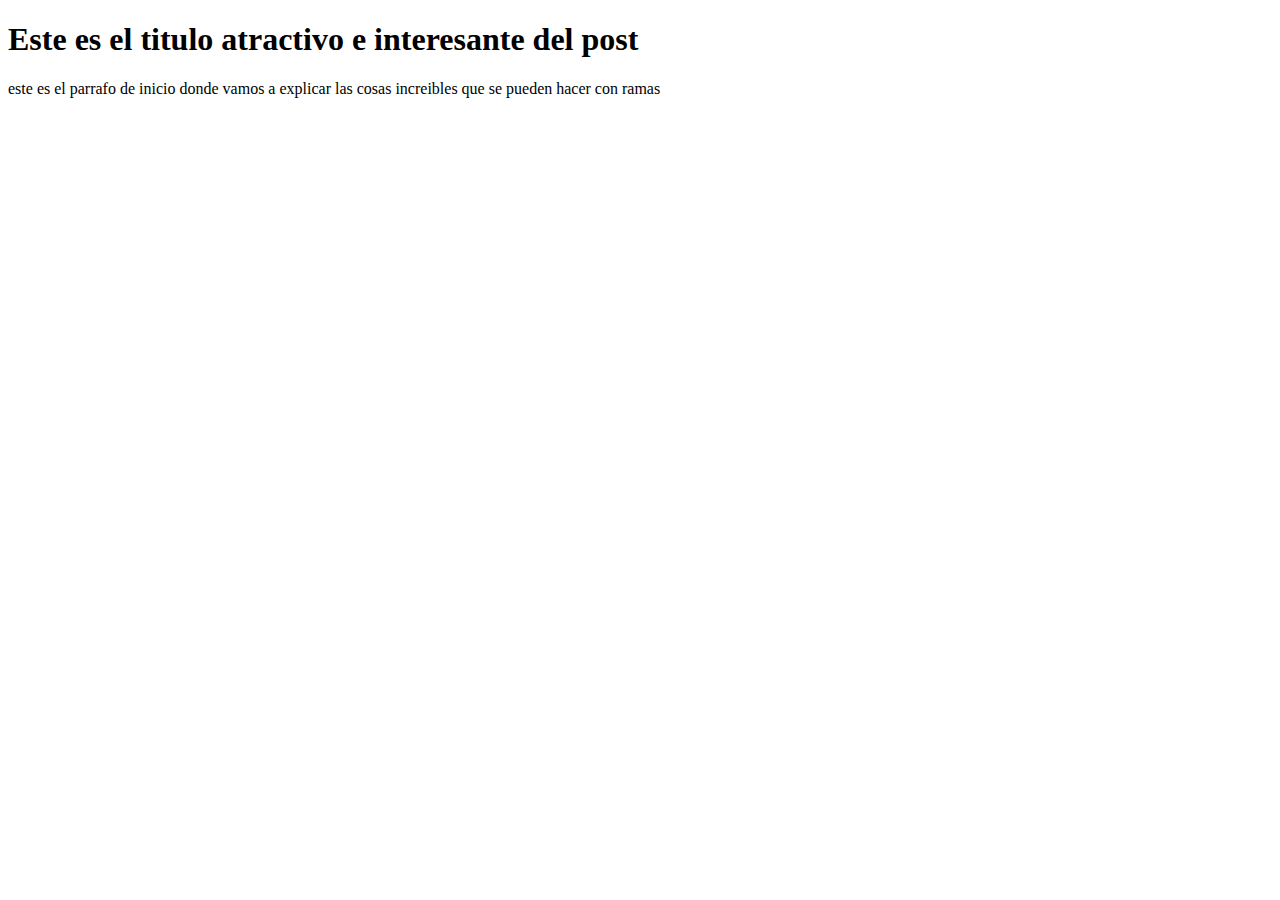
==== index.html @ d71a7689 "Commit al master del blog post en su version mas reciente" ====
<!DOCTYPE html>
<html lang="en">
<head>
    <meta charset="UTF-8">
    <meta name="viewport" content="width=device-width, initial-scale=1.0">
    <title>Document</title>
    <link rel="stylesheet" href="css/style.css">
</head>
<body>
    <div id="containerr">
        <div id="post">
            <h1>Este es el titulo atractivo e interesante del post</h1>
            <p>este es el parrafo de inicio donde vamos a explicar las cosas increibles que se pueden hacer con ramas</p>
        </div>
    </div>
   
</body>
</html>
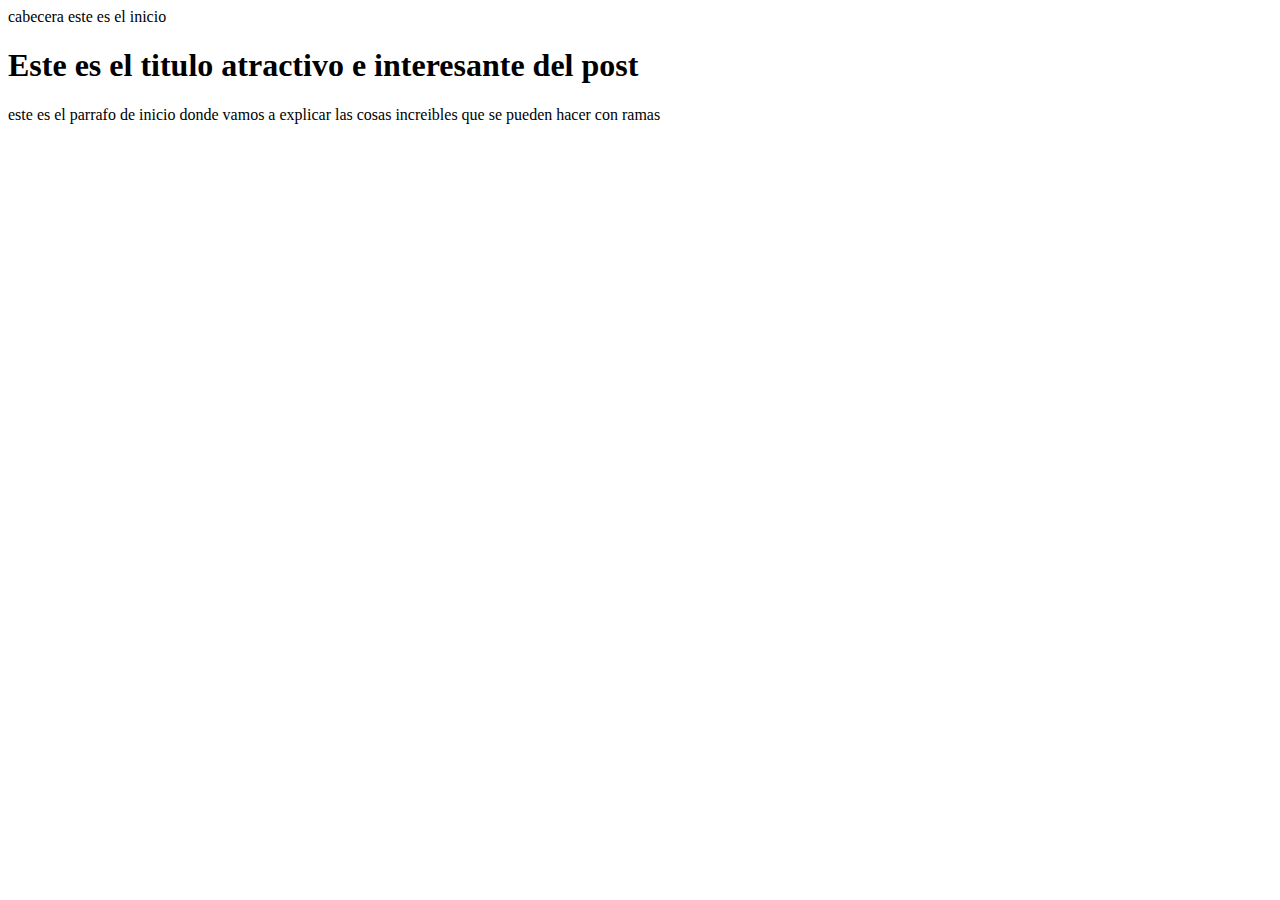
==== commit 6a7795b5: "commit de la estructura inicial de la cabecera" ====
--- a/index.html
+++ b/index.html
@@ -7,7 +7,11 @@
     <link rel="stylesheet" href="css/style.css">
 </head>
 <body>
+    
     <div id="containerr">
+        <div id="cabera">
+            cabecera este es el inicio
+        </div>
         <div id="post">
             <h1>Este es el titulo atractivo e interesante del post</h1>
             <p>este es el parrafo de inicio donde vamos a explicar las cosas increibles que se pueden hacer con ramas</p>
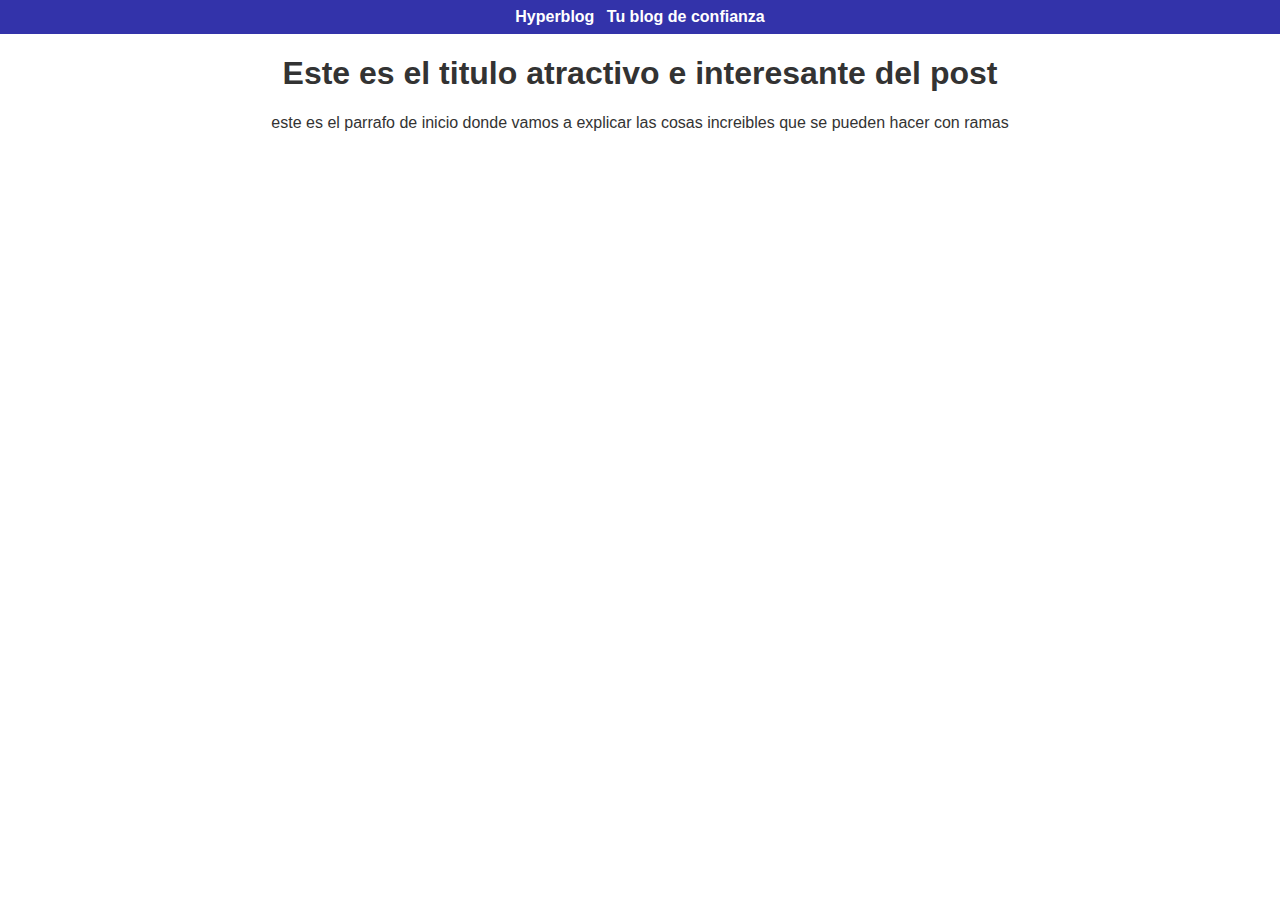
==== commit defc0590: "Finalizada la cabecera con diseño azul" ====
--- a/index.html
+++ b/index.html
@@ -4,13 +4,13 @@
     <meta charset="UTF-8">
     <meta name="viewport" content="width=device-width, initial-scale=1.0">
     <title>Document</title>
-    <link rel="stylesheet" href="css/style.css">
+    <link rel="stylesheet" href="style.css">
 </head>
 <body>
     
     <div id="containerr">
-        <div id="cabera">
-            cabecera este es el inicio
+        <div id="cabecera">
+            Hyperblog <span id="tagline">Tu blog de confianza</span>
         </div>
         <div id="post">
             <h1>Este es el titulo atractivo e interesante del post</h1>
--- a/style.css
+++ b/style.css
@@ -0,0 +1,36 @@
+body{
+    color: #333;
+    text-align: center;
+    font-family: Verdana, Geneva, Tahoma, sans-serif;
+    margin: 0;
+    padding: 0;
+
+}
+
+#cabecera{
+    background: #33A ;
+    color: white;
+    margin: 0;
+    padding: 0.5em;
+    font-weight: bold;
+    box-shadow: 0px 5px 20px 0 rgba(0, 0, 0, alpha);
+
+}
+#cabecera #tagline {
+    padding: 0 0 0 0.5em;
+    
+}
+#container{
+    width: 70%;
+    padding: 1em;
+    text-align: left;
+    border: 20px solid black;
+    margin: 0 auto;
+
+}
+
+#container h1{
+    font-size: 200px;
+    color: aqua;
+}
+
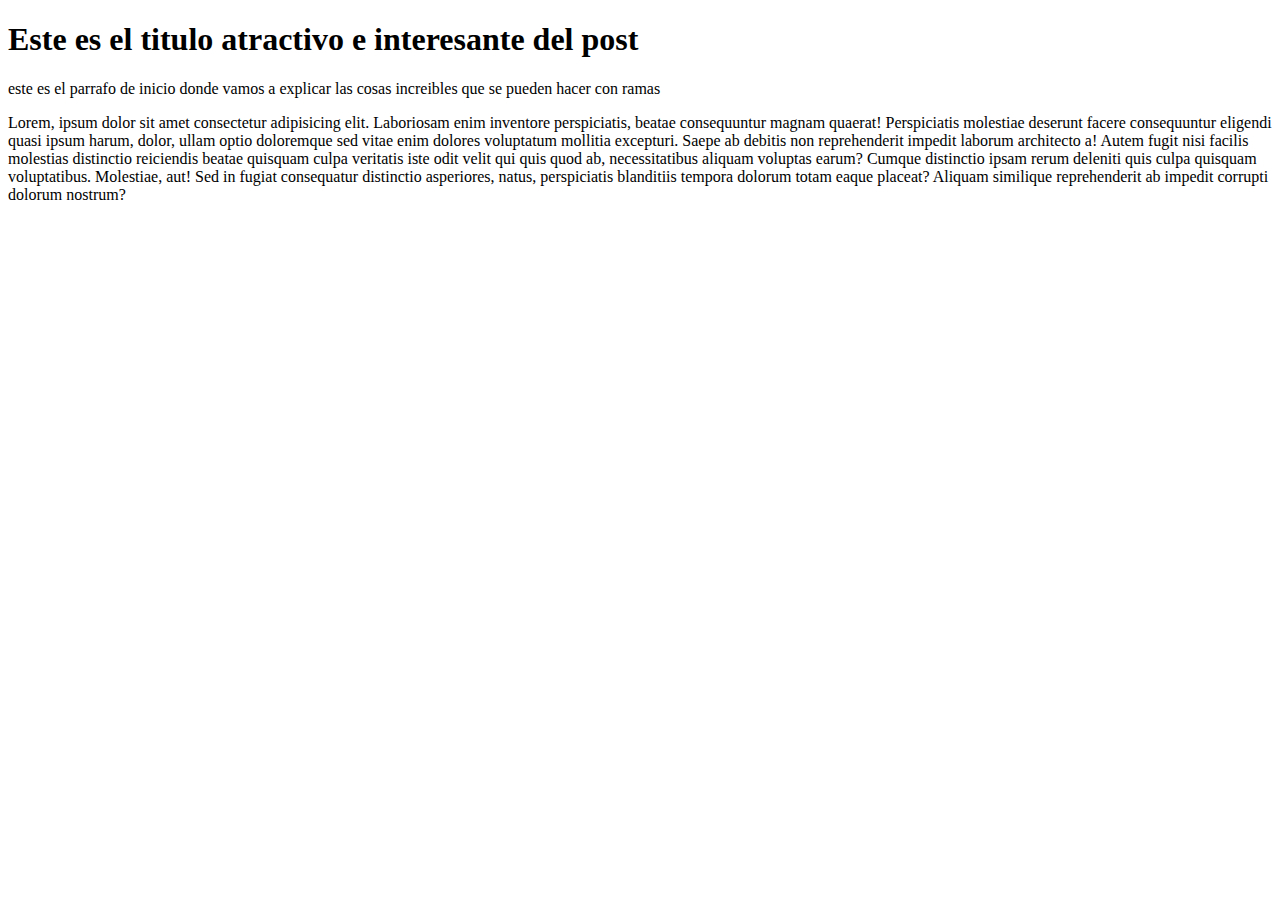
==== commit 673fd9a1: "Agregado el contenido adicional al blog" ====
--- a/index.html
+++ b/index.html
@@ -4,17 +4,14 @@
     <meta charset="UTF-8">
     <meta name="viewport" content="width=device-width, initial-scale=1.0">
     <title>Document</title>
-    <link rel="stylesheet" href="style.css">
+    <link rel="stylesheet" href="css/style.css">
 </head>
 <body>
-    
     <div id="containerr">
-        <div id="cabecera">
-            Hyperblog <span id="tagline">Tu blog de confianza</span>
-        </div>
         <div id="post">
             <h1>Este es el titulo atractivo e interesante del post</h1>
             <p>este es el parrafo de inicio donde vamos a explicar las cosas increibles que se pueden hacer con ramas</p>
+            <p>Lorem, ipsum dolor sit amet consectetur adipisicing elit. Laboriosam enim inventore perspiciatis, beatae consequuntur magnam quaerat! Perspiciatis molestiae deserunt facere consequuntur eligendi quasi ipsum harum, dolor, ullam optio doloremque sed vitae enim dolores voluptatum mollitia excepturi. Saepe ab debitis non reprehenderit impedit laborum architecto a! Autem fugit nisi facilis molestias distinctio reiciendis beatae quisquam culpa veritatis iste odit velit qui quis quod ab, necessitatibus aliquam voluptas earum? Cumque distinctio ipsam rerum deleniti quis culpa quisquam voluptatibus. Molestiae, aut! Sed in fugiat consequatur distinctio asperiores, natus, perspiciatis blanditiis tempora dolorum totam eaque placeat? Aliquam similique reprehenderit ab impedit corrupti dolorum nostrum?</p>
         </div>
     </div>
    
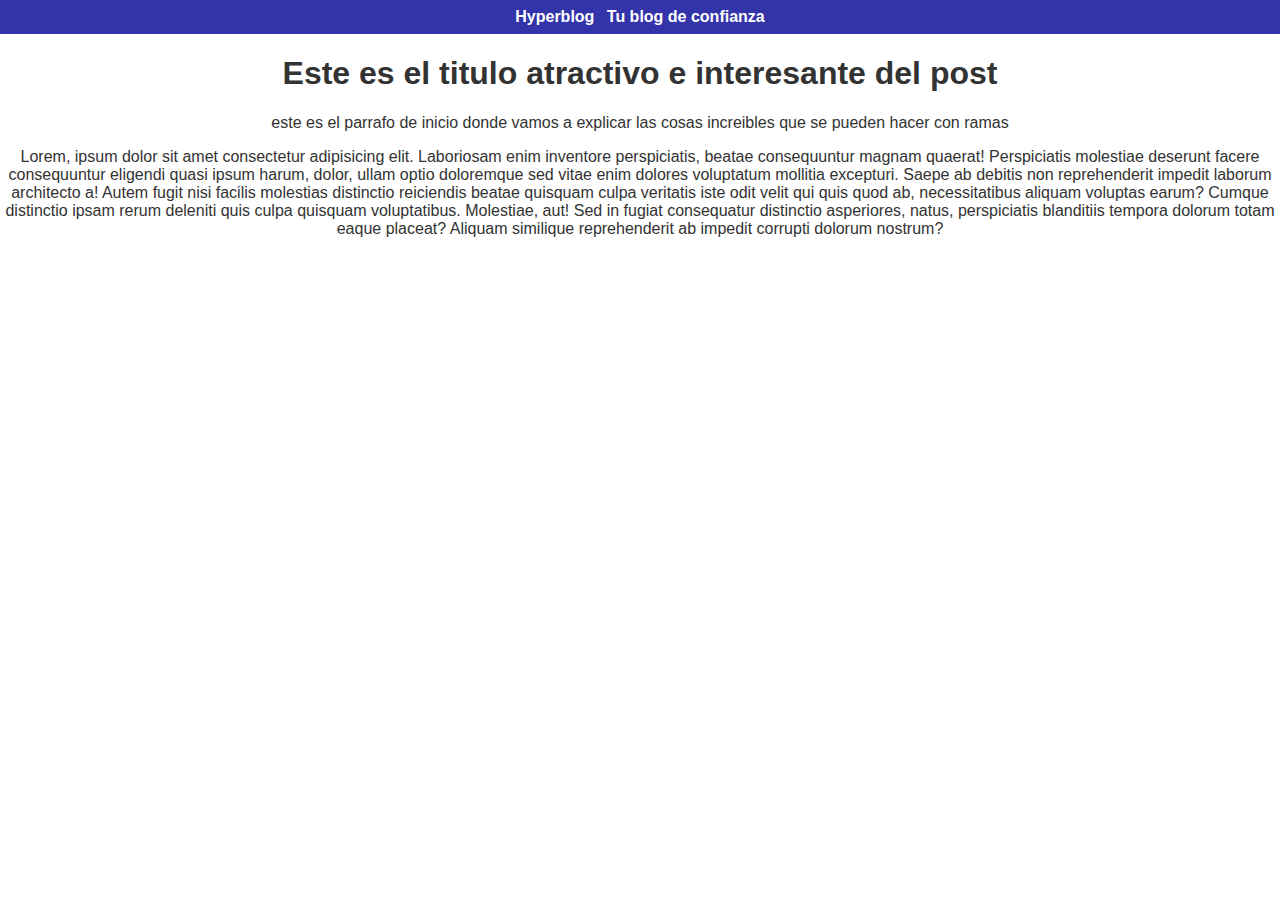
==== commit 9f329d69: "Merge branch 'cabecera'" ====
--- a/index.html
+++ b/index.html
@@ -4,10 +4,14 @@
     <meta charset="UTF-8">
     <meta name="viewport" content="width=device-width, initial-scale=1.0">
     <title>Document</title>
-    <link rel="stylesheet" href="css/style.css">
+    <link rel="stylesheet" href="style.css">
 </head>
 <body>
+    
     <div id="containerr">
+        <div id="cabecera">
+            Hyperblog <span id="tagline">Tu blog de confianza</span>
+        </div>
         <div id="post">
             <h1>Este es el titulo atractivo e interesante del post</h1>
             <p>este es el parrafo de inicio donde vamos a explicar las cosas increibles que se pueden hacer con ramas</p>
--- a/style.css
+++ b/style.css
@@ -0,0 +1,36 @@
+body{
+    color: #333;
+    text-align: center;
+    font-family: Verdana, Geneva, Tahoma, sans-serif;
+    margin: 0;
+    padding: 0;
+
+}
+
+#cabecera{
+    background: #33A ;
+    color: white;
+    margin: 0;
+    padding: 0.5em;
+    font-weight: bold;
+    box-shadow: 0px 5px 20px 0 rgba(0, 0, 0, alpha);
+
+}
+#cabecera #tagline {
+    padding: 0 0 0 0.5em;
+    
+}
+#container{
+    width: 70%;
+    padding: 1em;
+    text-align: left;
+    border: 20px solid black;
+    margin: 0 auto;
+
+}
+
+#container h1{
+    font-size: 200px;
+    color: aqua;
+}
+
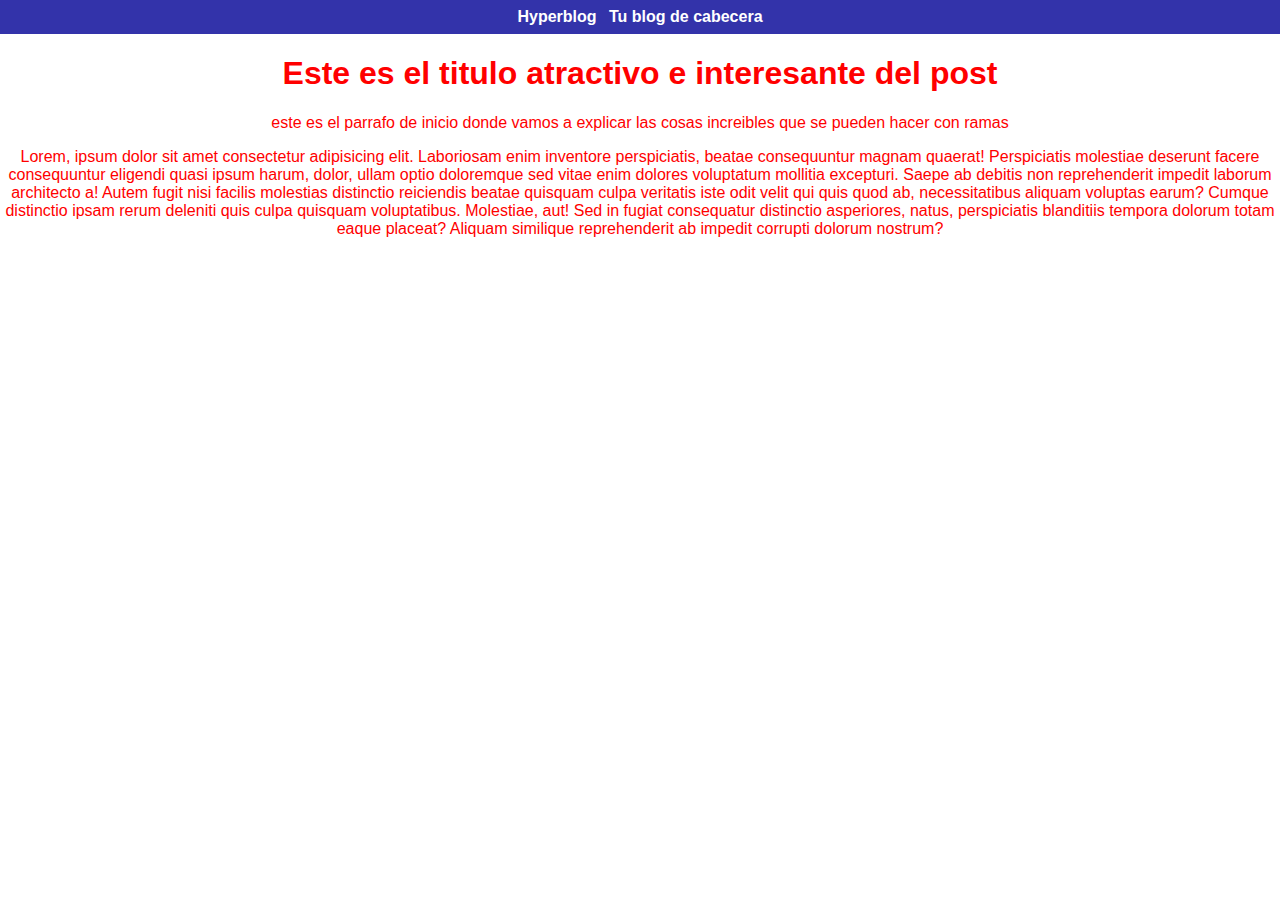
==== commit 27f63b5c: "Modifique la cabecera y el color del texto" ====
--- a/index.html
+++ b/index.html
@@ -10,7 +10,7 @@
     
     <div id="containerr">
         <div id="cabecera">
-            Hyperblog <span id="tagline">Tu blog de confianza</span>
+            Hyperblog <span id="tagline">Tu blog de cabecera</span>
         </div>
         <div id="post">
             <h1>Este es el titulo atractivo e interesante del post</h1>
--- a/style.css
+++ b/style.css
@@ -1,5 +1,5 @@
 body{
-    color: #333;
+    color: red;
     text-align: center;
     font-family: Verdana, Geneva, Tahoma, sans-serif;
     margin: 0;
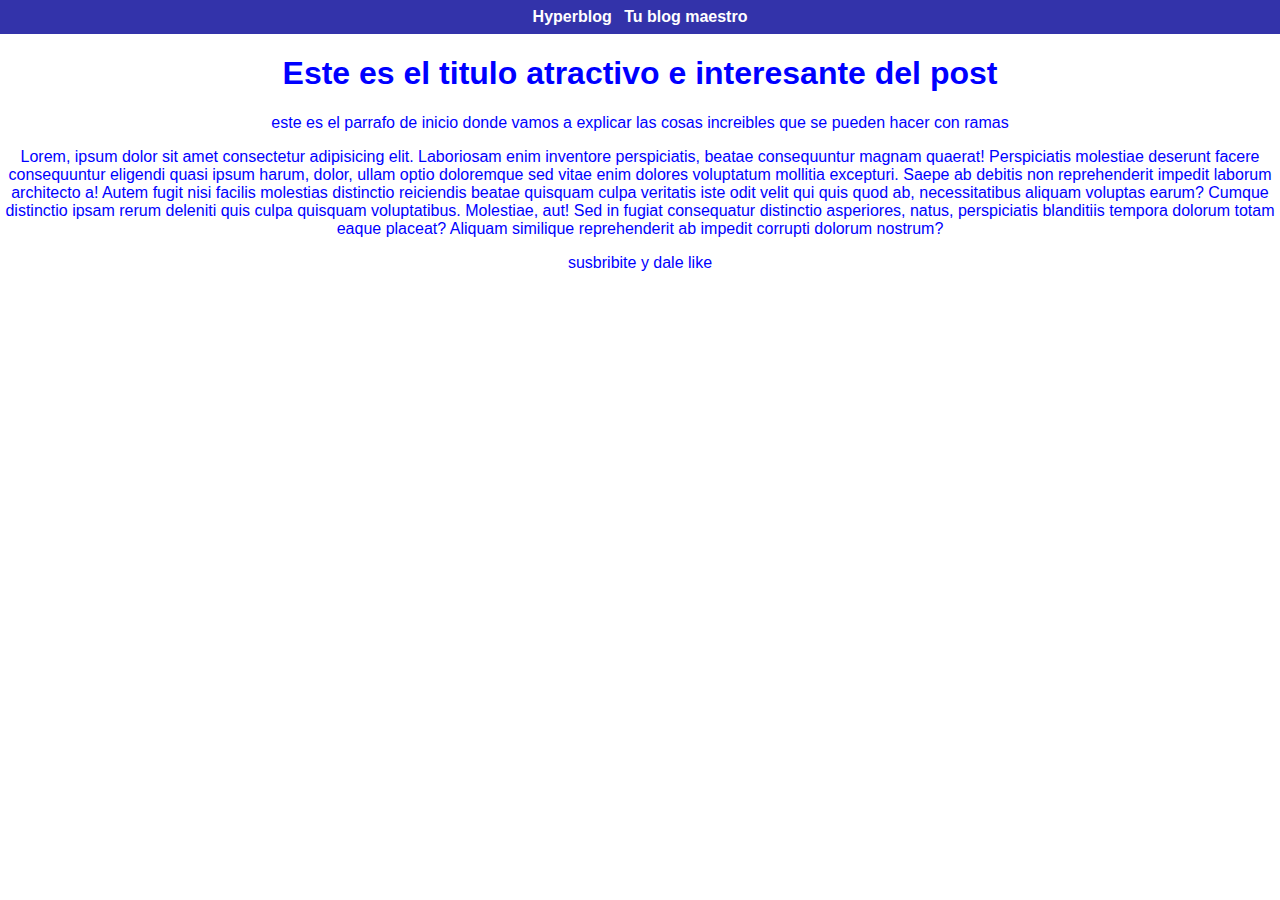
==== commit d86728c5: "agregue suscripcion y cambie color" ====
--- a/index.html
+++ b/index.html
@@ -10,13 +10,15 @@
     
     <div id="containerr">
         <div id="cabecera">
-            Hyperblog <span id="tagline">Tu blog de cabecera</span>
+            Hyperblog <span id="tagline">Tu blog maestro</span>
         </div>
         <div id="post">
             <h1>Este es el titulo atractivo e interesante del post</h1>
             <p>este es el parrafo de inicio donde vamos a explicar las cosas increibles que se pueden hacer con ramas</p>
             <p>Lorem, ipsum dolor sit amet consectetur adipisicing elit. Laboriosam enim inventore perspiciatis, beatae consequuntur magnam quaerat! Perspiciatis molestiae deserunt facere consequuntur eligendi quasi ipsum harum, dolor, ullam optio doloremque sed vitae enim dolores voluptatum mollitia excepturi. Saepe ab debitis non reprehenderit impedit laborum architecto a! Autem fugit nisi facilis molestias distinctio reiciendis beatae quisquam culpa veritatis iste odit velit qui quis quod ab, necessitatibus aliquam voluptas earum? Cumque distinctio ipsam rerum deleniti quis culpa quisquam voluptatibus. Molestiae, aut! Sed in fugiat consequatur distinctio asperiores, natus, perspiciatis blanditiis tempora dolorum totam eaque placeat? Aliquam similique reprehenderit ab impedit corrupti dolorum nostrum?</p>
+             <p>susbribite y dale like</p>    
         </div>
+
     </div>
    
 </body>
--- a/style.css
+++ b/style.css
@@ -1,5 +1,5 @@
 body{
-    color: red;
+    color: blue;
     text-align: center;
     font-family: Verdana, Geneva, Tahoma, sans-serif;
     margin: 0;
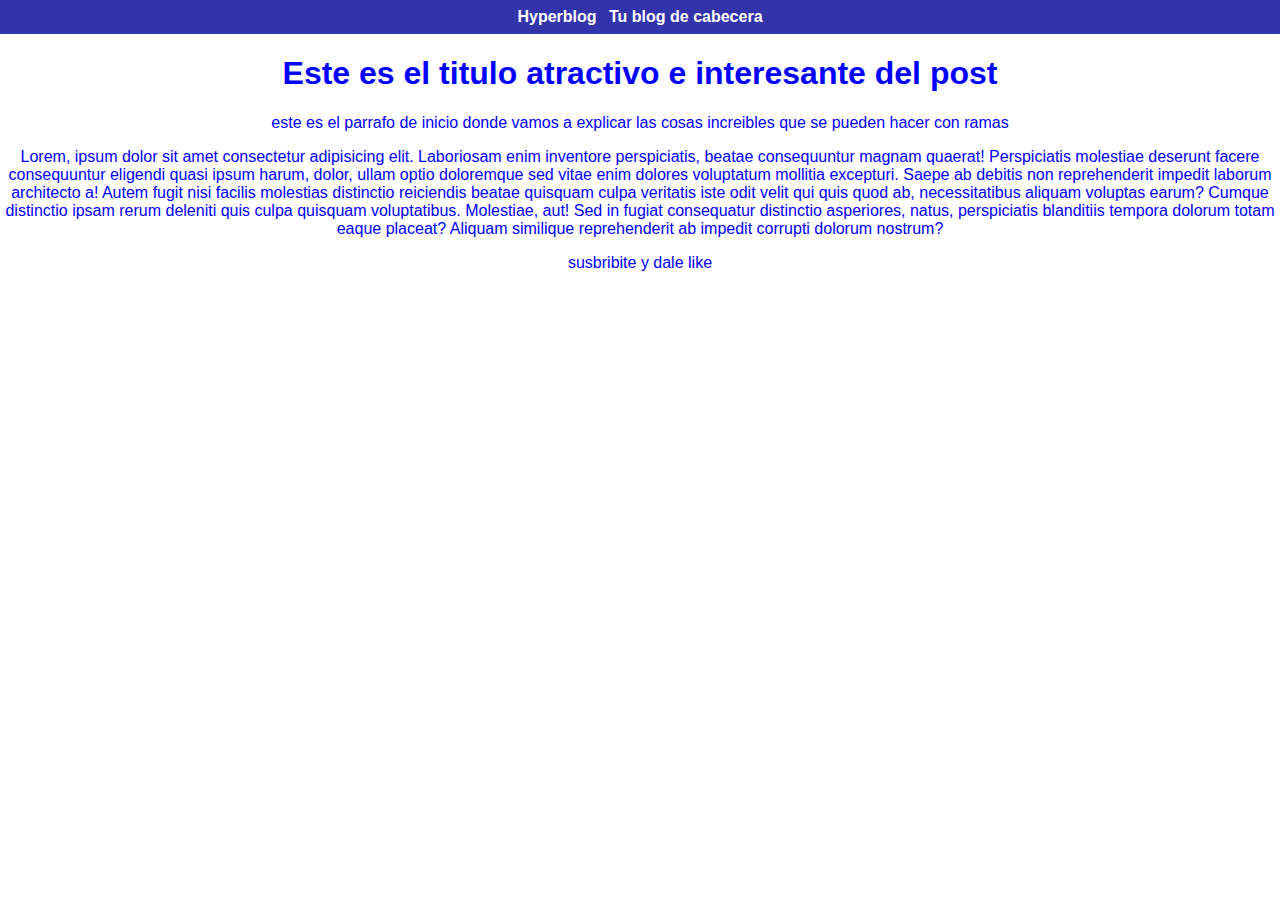
==== commit 6c8fdb18: "Escogi la version con cual quedarme" ====
--- a/index.html
+++ b/index.html
@@ -10,7 +10,7 @@
     
     <div id="containerr">
         <div id="cabecera">
-            Hyperblog <span id="tagline">Tu blog maestro</span>
+            Hyperblog <span id="tagline">Tu blog de cabecera</span>
         </div>
         <div id="post">
             <h1>Este es el titulo atractivo e interesante del post</h1>
